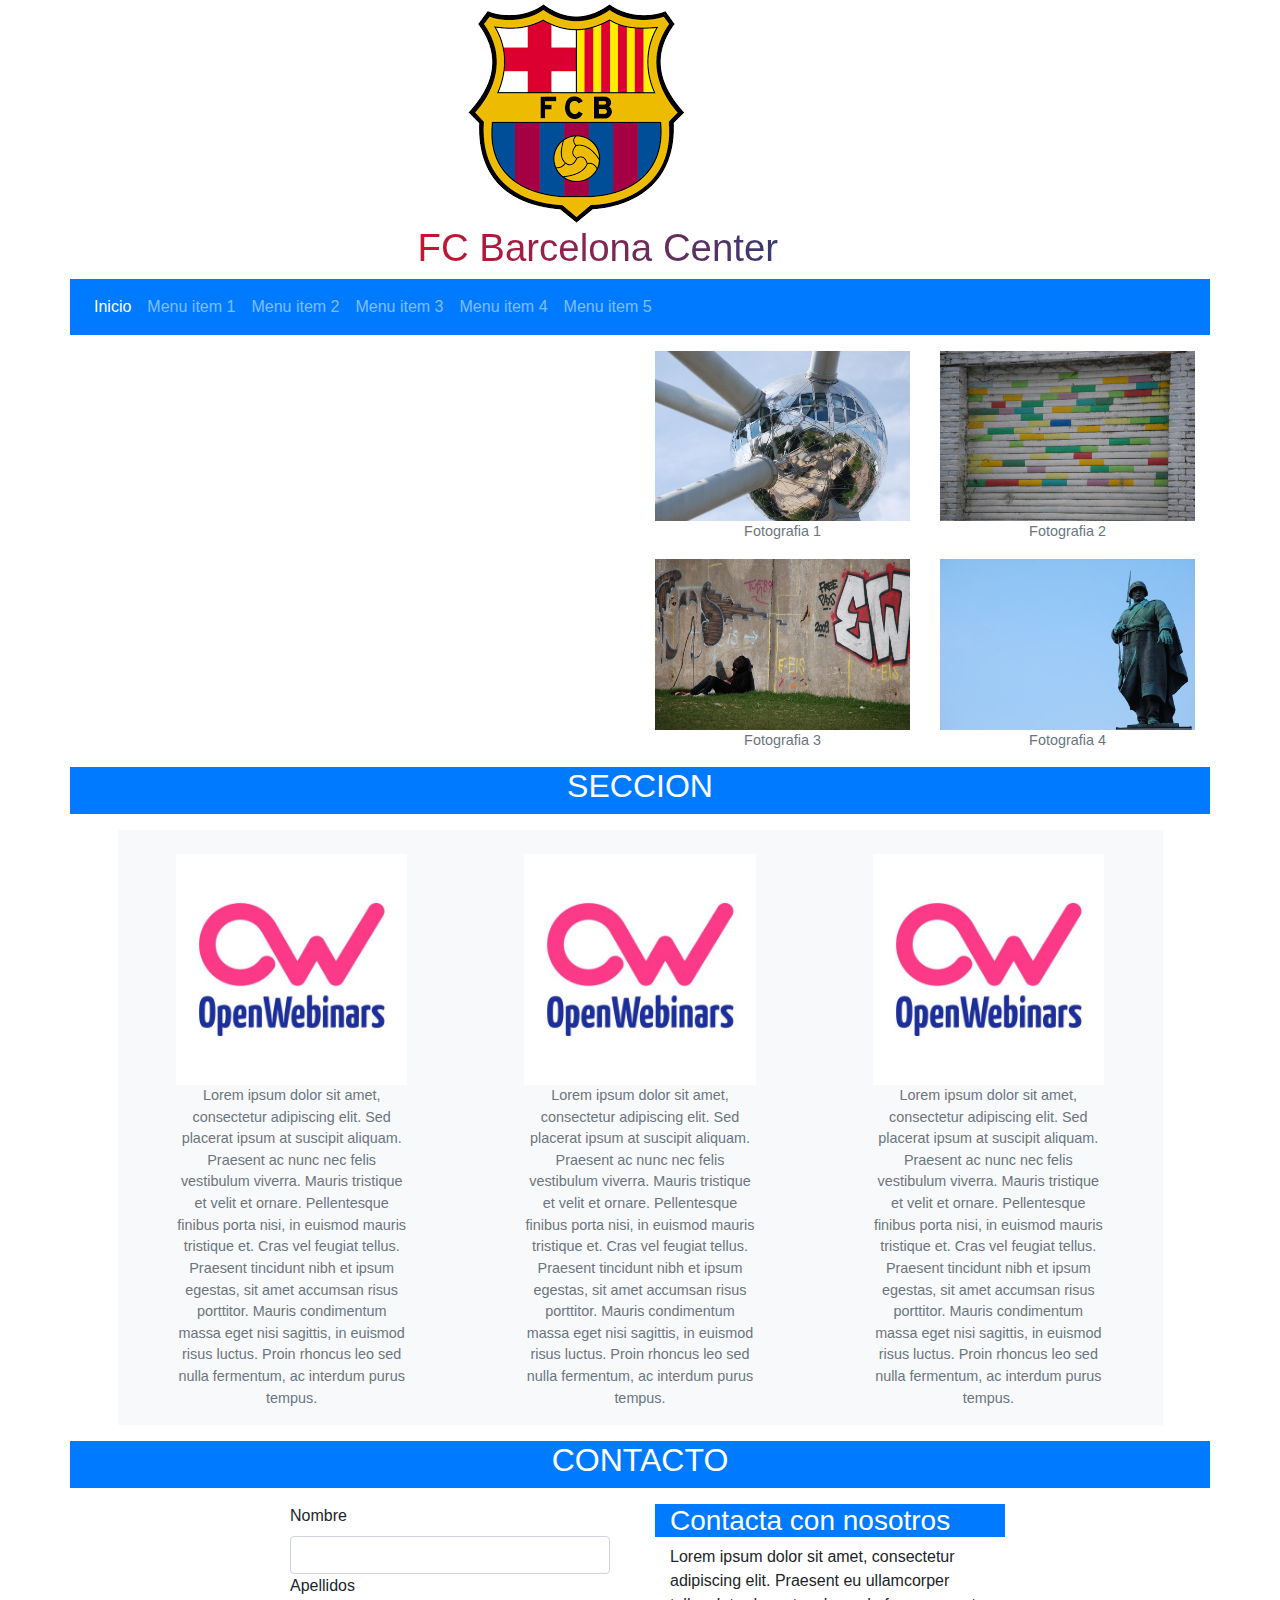
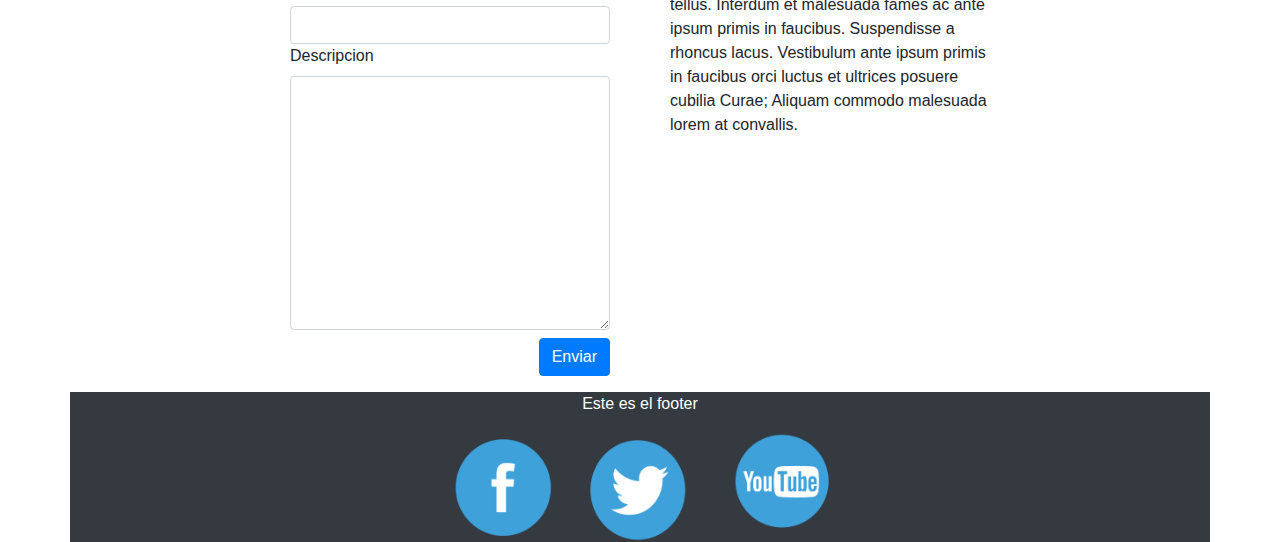
==== Index.html @ 88d2bb4f "probando" ====
<!DOCTYPE html>
<html>
<head>
	<meta charset="UTF-8">
	<title>infinity</title>
	<link rel="stylesheet" href="https://stackpath.bootstrapcdn.com/bootstrap/4.4.1/css/bootstrap.min.css"integrity="sha384-Vkoo8x4CGsO3+Hhxv8T/Q5PaXtkKtu6ug5TOeNV6gBiFeWPGFN9MuhOf23Q9Ifjh" crossorigin="anonymous">
	<script src="https://code.jquery.com/jquery-3.4.1.slim.min.js" integrity="sha384-J6qa4849blE2+poT4WnyKhv5vZF5SrPo0iEjwBvKU7imGFAV0wwj1yYfoRSJoZ+n" crossorigin="anonymous"></script>
	<script src="https://cdn.jsdelivr.net/npm/popper.js@1.16.0/dist/umd/popper.min.js" integrity="sha384-Q6E9RHvbIyZFJoft+2mJbHaEWldlvI9IOYy5n3zV9zzTtmI3UksdQRVvoxMfooAo" crossorigin="anonymous"></script>
	<script src="https://stackpath.bootstrapcdn.com/bootstrap/4.4.1/js/bootstrap.min.js" integrity="sha384-wfSDF2E50Y2D1uUdj0O3uMBJnjuUD4Ih7YwaYd1iqfktj0Uod8GCExl3Og8ifwB6" crossorigin="anonymous"></script>
	<style type="text/css">
		.deg{
			font-size: 2.4rem;
	    	line-height: 2.8rem;
	    	background: linear-gradient(90deg,#cd122d,#154284);
	    	-webkit-text-fill-color: transparent;
	    	color: #fff;
	    	-webkit-background-clip: text;
		}
	</style>

</head>
<body>
	<div class="container">
		<!--Cabecera-->
		<div class="row justify-content-center">
			<div class="col-4">
				<img src="img/barca.png" class="img-fluid">
			</div>
		</div>
		<div class="row justify-content-center">
			<div class="col-5">
				<h1 class="deg">FC Barcelona Center</h1>
			</div>
		</div>
		<!--Menu-->
		<div class="row bg-primary">
<nav class="navbar navbar-expand-lg navbar-dark primary-color">
  <button class="navbar-toggler" type="button" data-toggle="collapse" data-target="#basicExampleNav"
    aria-controls="basicExampleNav" aria-expanded="false" aria-label="Toggle navigation">
    <span class="navbar-toggler-icon"></span>
  </button>
  <div class="collapse navbar-collapse" id="basicExampleNav">
    <ul class="navbar-nav mr-auto">
      <li class="nav-item active">
        <a class="nav-link" href="#">Inicio
          <span class="sr-only">(current)</span>
        </a>
      </li>
      <li class="nav-item">
        <a class="nav-link" href="#">Menu item 1</a>
      </li>
      <li class="nav-item">
        <a class="nav-link" href="#">Menu item 2</a>
      </li>
      <li class="nav-item">
        <a class="nav-link" href="#">Menu item 3</a>
      </li>
      <li class="nav-item">
        <a class="nav-link" href="#">Menu item 4</a>
      </li>
      <li class="nav-item">
        <a class="nav-link" href="#">Menu item 5</a>
      </li>
    </ul>
</nav>
</div>
		<!--Contenido1-->
		<div class="row">
			<div class="col-12 col-md-6 mt-2">
				<div class="embed-responsive embed-responsive-4by3">
					<iframe src="https://www.youtube.com/embed/9-SUmFFlhOY" class="embed-responsive-item"></iframe>
				</div>
			</div>
			<div class="col-12 col-md-6">
				<div class="row">
					<div class="col-6 mt-3">
						<figure class="figure">
							<img src="img/img1.jpg" class="img-fluid">
							<figcaption class="figure-caption text-center">Fotografia 1</figcaption>
						</figure>
					</div>
					<div class="col-6 mt-3">
						<figure class="figure">
							<img src="img/img2.jpg" class="img-fluid">
							<figcaption class="figure-caption text-center">Fotografia 2</figcaption>
						</figure>
					</div>
					<div class="col-6">
						<figure class="figure">
							<img src="img/img3.jpg" class="img-fluid">
							<figcaption class="figure-caption text-center">Fotografia 3</figcaption>
						</figure>
					</div>
					<div class="col-6">
						<figure class="figure">
							<img src="img/img4.jpg" class="img-fluid">
							<figcaption class="figure-caption text-center">Fotografia 4</figcaption>
						</figure>
					</div>
				</div>
			</div>
		</div>
		<!--Seccion-->
		<div class="row bg-primary text-right">
			<div class="col-12">
				<p class="text-center text-white h2">SECCION</p>
			</div>
		</div>
		<!--Contenido2-->
		<div class="row d-flex justify-content-around">
			<div class="row col-11 mb-3 mt-3 pt-4 bg-light">
				<div class="row d-flex justify-content-around">
					<div class="col-12 col-md-3">
						<figure class="figure">
						<img src="img/logo.jpg" class="img-fluid">
						<figcaption class="figure-caption text-center">Lorem ipsum dolor sit amet, consectetur adipiscing elit. Sed placerat ipsum at suscipit aliquam. Praesent ac nunc nec felis vestibulum viverra. Mauris tristique et velit et ornare. Pellentesque finibus porta nisi, in euismod mauris tristique et. Cras vel feugiat tellus. Praesent tincidunt nibh et ipsum egestas, sit amet accumsan risus porttitor. Mauris condimentum massa eget nisi sagittis, in euismod risus luctus. Proin rhoncus leo sed nulla fermentum, ac interdum purus tempus.</figcaption>
						</figure>
					</div>
					<div class="col-12 col-md-3">
						<figure class="figure">
						<img src="img/logo.jpg" class="img-fluid">
						<figcaption class="figure-caption text-center">Lorem ipsum dolor sit amet, consectetur adipiscing elit. Sed placerat ipsum at suscipit aliquam. Praesent ac nunc nec felis vestibulum viverra. Mauris tristique et velit et ornare. Pellentesque finibus porta nisi, in euismod mauris tristique et. Cras vel feugiat tellus. Praesent tincidunt nibh et ipsum egestas, sit amet accumsan risus porttitor. Mauris condimentum massa eget nisi sagittis, in euismod risus luctus. Proin rhoncus leo sed nulla fermentum, ac interdum purus tempus.</figcaption>
						</figure>
					</div>
					<div class="col-12 col-md-3">
						<figure class="figure">
						<img src="img/logo.jpg" class="img-fluid">
						<figcaption class="figure-caption text-center">Lorem ipsum dolor sit amet, consectetur adipiscing elit. Sed placerat ipsum at suscipit aliquam. Praesent ac nunc nec felis vestibulum viverra. Mauris tristique et velit et ornare. Pellentesque finibus porta nisi, in euismod mauris tristique et. Cras vel feugiat tellus. Praesent tincidunt nibh et ipsum egestas, sit amet accumsan risus porttitor. Mauris condimentum massa eget nisi sagittis, in euismod risus luctus. Proin rhoncus leo sed nulla fermentum, ac interdum purus tempus.</figcaption>
						</figure>
					</div>
				</div>
			</div>
		</div>
		<!--Contacto-->
		<div class="row bg-primary text-right">
			<div class="col-12">
				<p class="text-center text-white h2">CONTACTO</p>
			</div>
		</div>
		<!--Formulario-->
		<div class="row d-flex justify-content-center mt-3">
			<div class="col-6 col-md-4">
				<div class="form-group">
					<div class="col-12">
						<label>Nombre</label>
						<input type="text" name="nombre" class="form-control">
					</div>
					<div class="col-12">
						<label>Apellidos</label>
						<input type="apellidos" name="apellidos" class="form-control">
					</div>
					<div class="col-12">
						<label>Descripcion</label>
						<textarea name="textarea" rows="10" cols="50" class="form-control"></textarea>
					</div>
					<div class="col-12 d-flex justify-content-end mt-2">
						<input class="btn btn-primary" type="submit" value="Enviar">
					</div>
				</div>
			</div>
			<div class="col-6 col-md-4">
				<div class="col-12 bg-primary">
					<p class="text-white h3">Contacta con nosotros</p>
				</div>
				<div class="col-12">
					<p>Lorem ipsum dolor sit amet, consectetur adipiscing elit. Praesent eu ullamcorper tellus. Interdum et malesuada fames ac ante ipsum primis in faucibus. Suspendisse a rhoncus lacus. Vestibulum ante ipsum primis in faucibus orci luctus et ultrices posuere cubilia Curae; Aliquam commodo malesuada lorem at convallis.</p>
				</div>
			</div>
		</div>
		<!--Footer-->
		<div class="row bg-dark justify-content-center">
			<div class="col-12">
				<p class="text-center text-white">Este es el footer</p>
			</div>
			<div class="row justify-content-center">
				<div class="col-3 col-md-2">
					<img src="img/facebook.png" class="img-fluid">
				</div>
				<div class="col-3 col-md-2">
					<img src="img/twitter.png" class="img-fluid">
				</div>
				<div class="col-3 col-md-2">
					<img src="img/youtube.png" class="img-fluid">
				</div>
			</div>
		</div>
	</div>
</body>
</html>
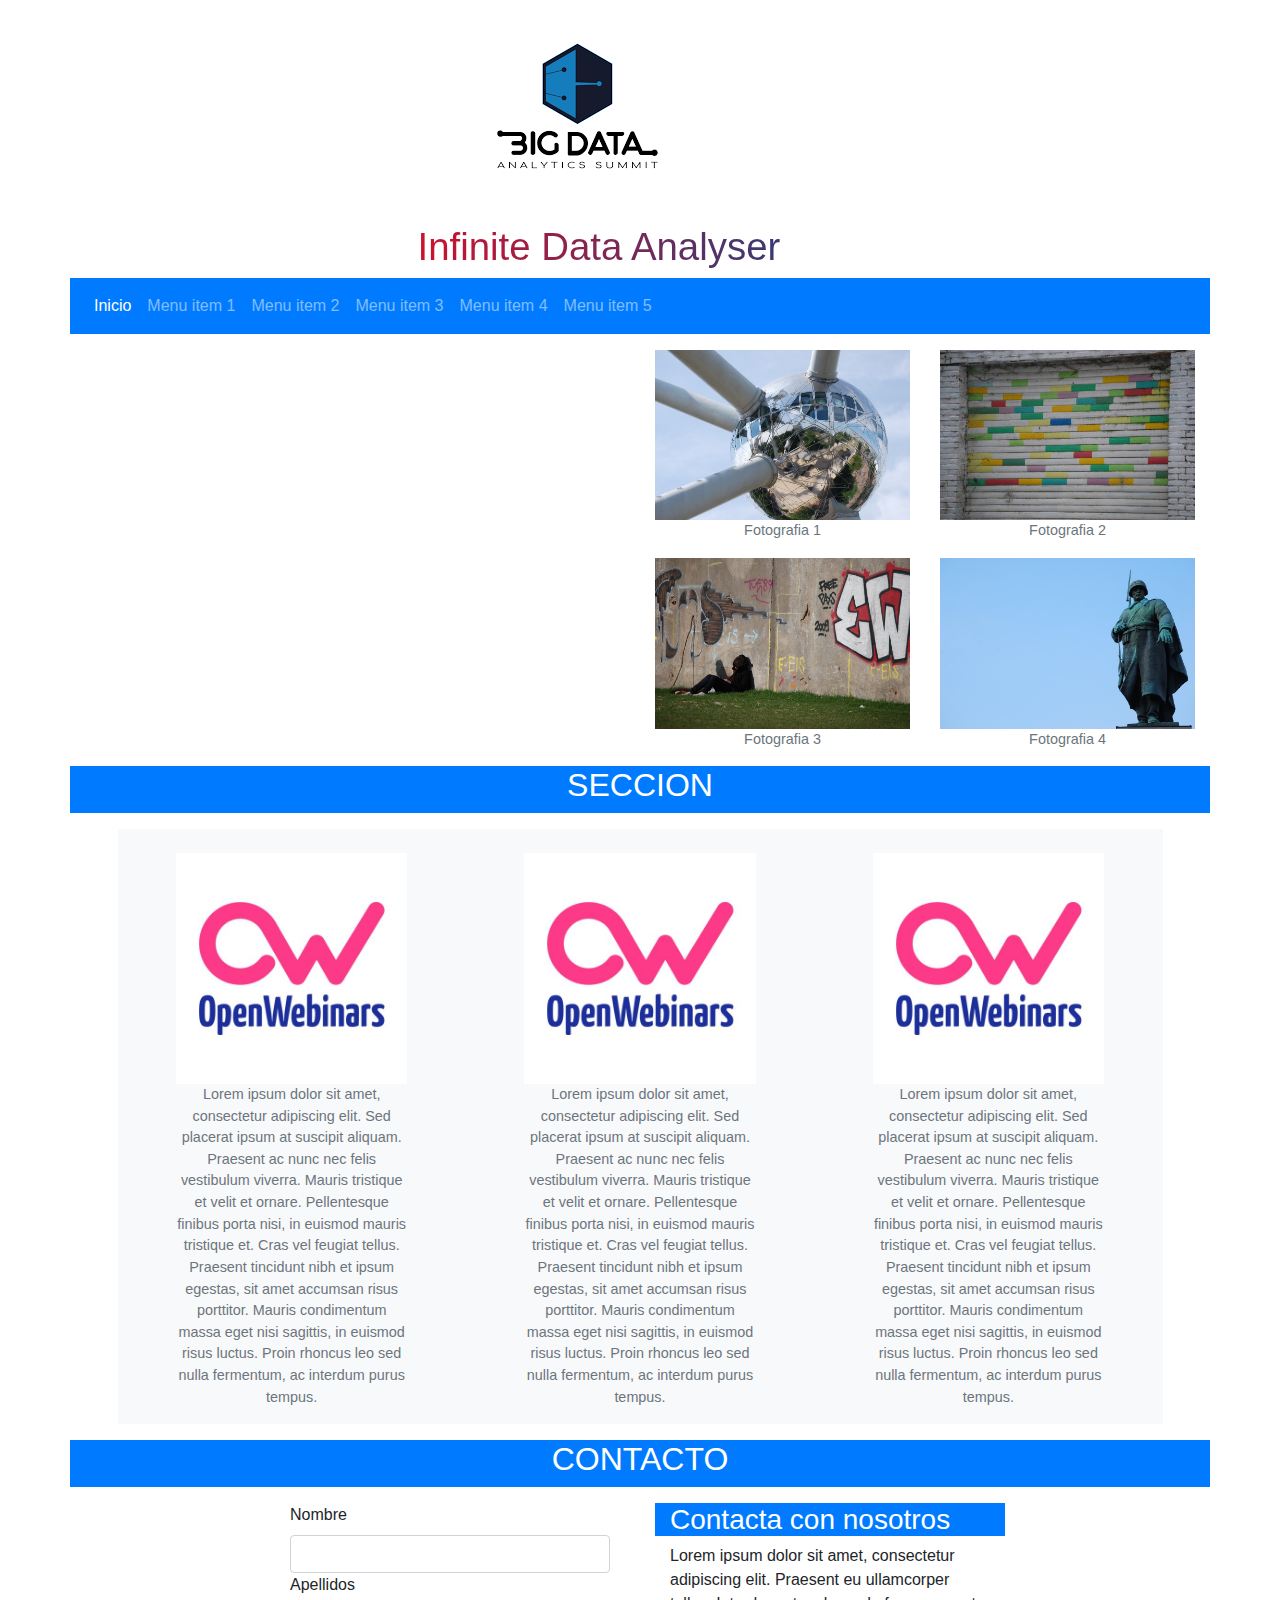
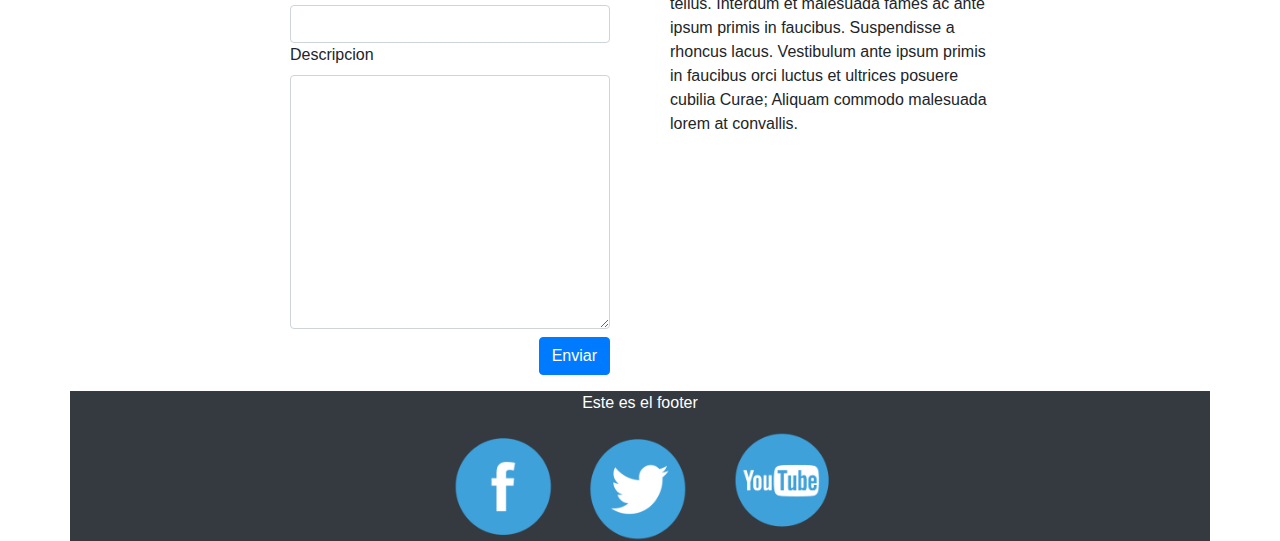
==== commit b5f9bdb9: "cambios en video" ====
--- a/Index.html
+++ b/Index.html
@@ -2,7 +2,7 @@
 <html>
 <head>
 	<meta charset="UTF-8">
-	<title>infinity</title>
+	<title>INFINITE DATA ANALYSER</title>
 	<link rel="stylesheet" href="https://stackpath.bootstrapcdn.com/bootstrap/4.4.1/css/bootstrap.min.css"integrity="sha384-Vkoo8x4CGsO3+Hhxv8T/Q5PaXtkKtu6ug5TOeNV6gBiFeWPGFN9MuhOf23Q9Ifjh" crossorigin="anonymous">
 	<script src="https://code.jquery.com/jquery-3.4.1.slim.min.js" integrity="sha384-J6qa4849blE2+poT4WnyKhv5vZF5SrPo0iEjwBvKU7imGFAV0wwj1yYfoRSJoZ+n" crossorigin="anonymous"></script>
 	<script src="https://cdn.jsdelivr.net/npm/popper.js@1.16.0/dist/umd/popper.min.js" integrity="sha384-Q6E9RHvbIyZFJoft+2mJbHaEWldlvI9IOYy5n3zV9zzTtmI3UksdQRVvoxMfooAo" crossorigin="anonymous"></script>
@@ -24,12 +24,12 @@
 		<!--Cabecera-->
 		<div class="row justify-content-center">
 			<div class="col-4">
-				<img src="img/barca.png" class="img-fluid">
+				<img src="img/descarga.png" class="img-fluid">
 			</div>
 		</div>
 		<div class="row justify-content-center">
 			<div class="col-5">
-				<h1 class="deg">FC Barcelona Center</h1>
+				<h1 class="deg">Infinite Data Analyser</h1>
 			</div>
 		</div>
 		<!--Menu-->
@@ -68,7 +68,7 @@
 		<div class="row">
 			<div class="col-12 col-md-6 mt-2">
 				<div class="embed-responsive embed-responsive-4by3">
-					<iframe src="https://www.youtube.com/embed/9-SUmFFlhOY" class="embed-responsive-item"></iframe>
+					<iframe src="https://www.youtube.com/embed/M26iIqmqWkI" class="embed-responsive-item"></iframe>
 				</div>
 			</div>
 			<div class="col-12 col-md-6">
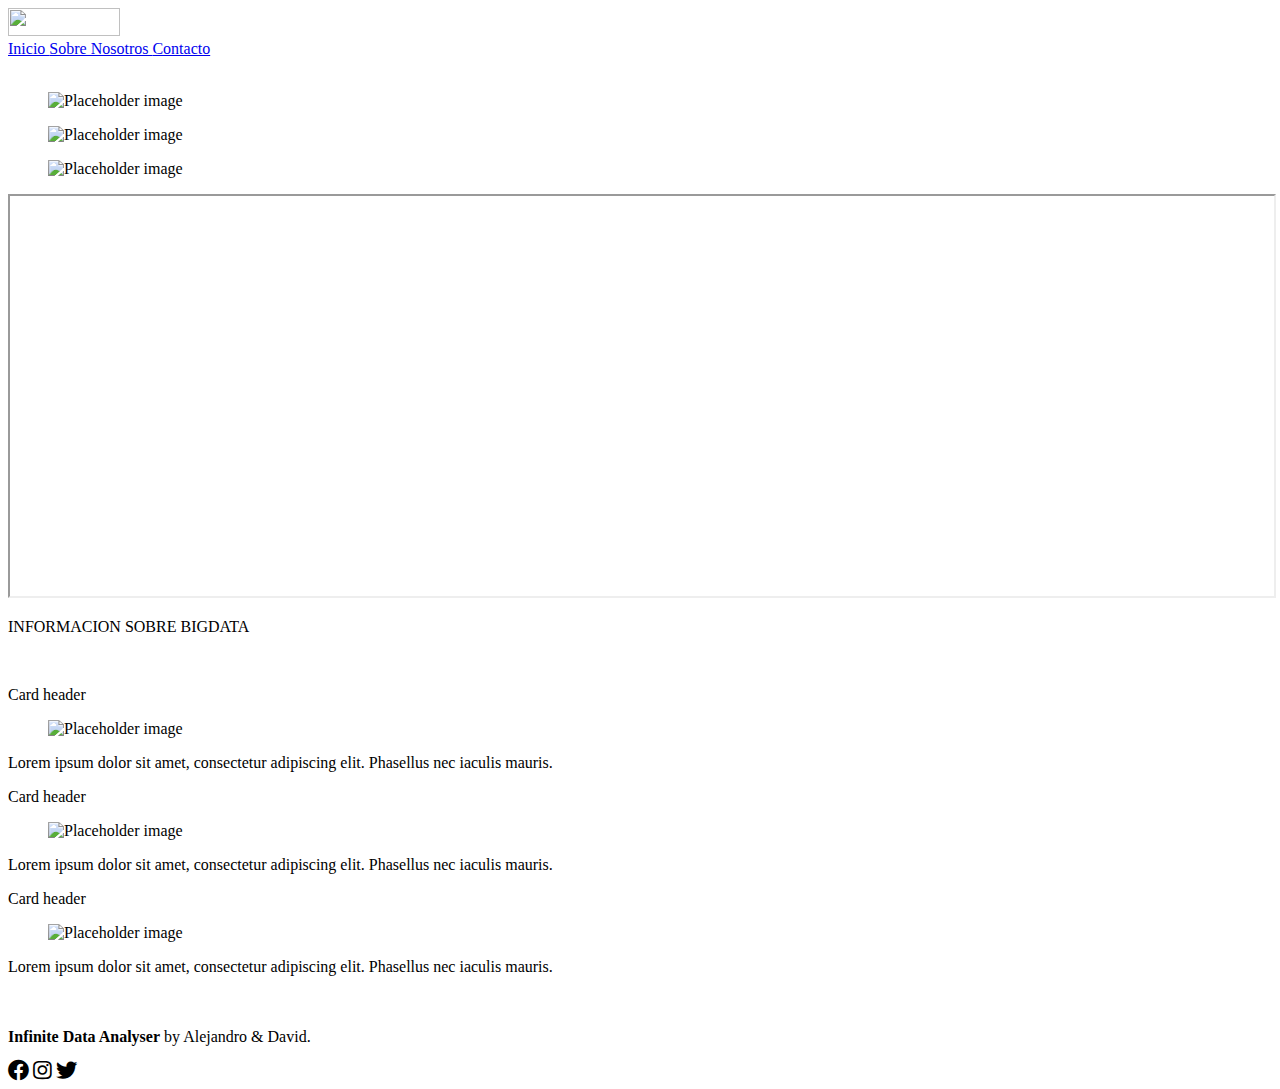
==== commit df5fb815: "Redesiño utilizando Bulma CSS Framework" ====
--- a/Index.html
+++ b/Index.html
@@ -3,10 +3,13 @@
 <head>
 	<meta charset="UTF-8">
 	<title>INFINITE DATA ANALYSER</title>
-	<link rel="stylesheet" href="https://stackpath.bootstrapcdn.com/bootstrap/4.4.1/css/bootstrap.min.css"integrity="sha384-Vkoo8x4CGsO3+Hhxv8T/Q5PaXtkKtu6ug5TOeNV6gBiFeWPGFN9MuhOf23Q9Ifjh" crossorigin="anonymous">
+	<meta name='viewport' content='width=device-width, initial-scale=1'>
 	<script src="https://code.jquery.com/jquery-3.4.1.slim.min.js" integrity="sha384-J6qa4849blE2+poT4WnyKhv5vZF5SrPo0iEjwBvKU7imGFAV0wwj1yYfoRSJoZ+n" crossorigin="anonymous"></script>
 	<script src="https://cdn.jsdelivr.net/npm/popper.js@1.16.0/dist/umd/popper.min.js" integrity="sha384-Q6E9RHvbIyZFJoft+2mJbHaEWldlvI9IOYy5n3zV9zzTtmI3UksdQRVvoxMfooAo" crossorigin="anonymous"></script>
-	<script src="https://stackpath.bootstrapcdn.com/bootstrap/4.4.1/js/bootstrap.min.js" integrity="sha384-wfSDF2E50Y2D1uUdj0O3uMBJnjuUD4Ih7YwaYd1iqfktj0Uod8GCExl3Og8ifwB6" crossorigin="anonymous"></script>
+	<link rel="stylesheet" href="https://cdn.jsdelivr.net/npm/bulma@0.9.3/css/bulma.min.css">
+	<link rel="stylesheet" href="css/style.css">
+	<link rel="stylesheet" href="https://cdn.jsdelivr.net/npm/bulma-social@2/css/all.min.css">
+	<link rel="stylesheet" href="https://cdn.jsdelivr.net/npm/@fortawesome/fontawesome-free@5/css/all.min.css">
 	<style type="text/css">
 		.deg{
 			font-size: 2.4rem;
@@ -19,171 +22,167 @@
 	</style>
 
 </head>
-<body>
-	<div class="container">
-		<!--Cabecera-->
-		<div class="row justify-content-center">
-			<div class="col-4">
-				<img src="img/descarga.png" class="img-fluid">
+<body class="site">
+    <main class="site-content">
+	<nav class="navbar is-info" role="navigation" aria-label="main navigation">
+        <div class="navbar-brand">
+          <a class="navbar-item">
+            <img src="img/testlogo5.png" width="112" height="28">
+          </a>
+      
+          <a role="button" class="navbar-burger" aria-label="menu" aria-expanded="false" data-target="navbarPage">
+            <span aria-hidden="true"></span>
+            <span aria-hidden="true"></span>
+            <span aria-hidden="true"></span>
+          </a>
+        </div>
+      
+        <div id="navbarPage" class="navbar-menu">
+          <div class="navbar-start">
+            <a class="navbar-item is-active" href="index.html">
+              Inicio
+            </a>
+            <a class="navbar-item" href="nosotros.html">
+              Sobre Nosotros
+            </a>
+			<a class="navbar-item" href="contact.html">
+				Contacto
+			  </a>
+        </div>
+      </nav>
+	  <br>
+		<!--Contenido1-->
+		<div class="container">
+			<div class='columns is-multiline'>
+				<div class='column is-4'>
+				  <div class="card">
+					<div class="card-image">
+					  <figure class="image is-3by2">
+						<img src="https://bulma.io/images/placeholders/1280x960.png" alt="Placeholder image">
+					  </figure>
+					</div>
+				  </div>
+				</div>
+				<div class='column is-4'>
+				  <div class="card">
+					<div class="card-image">
+					  <figure class="image is-3by2">
+						<img src="https://bulma.io/images/placeholders/1280x960.png" alt="Placeholder image">
+					  </figure>
+					</div>
+				  </div>
+				</div>
+				<div class='column is-4'>
+					<div class="card">
+					  <div class="card-image">
+						<figure class="image is-3by2">
+						  <img src="https://bulma.io/images/placeholders/1280x960.png" alt="Placeholder image">
+						</figure>
+					  </div>
+					</div>
+				  </div>
+			</div>
+			<div class="columns is-mobile">
+				<div class="column is-half is-offset-one-quarter">
+					<iframe width="100%" height="400" src="https://youtube.com/embed/xxxxxxx" allowfullscreen></iframe>
+				</div>
+			  </div>
+			<section class="hero is-info is-small">
+				<div class="hero-body">
+					<p class="title has-text-centered">
+					INFORMACION SOBRE BIGDATA
+					</p>
+				</div>
+			</section>
+			<br>
+			<div class='columns is-multiline'>
+				<div class='column is-4'>
+				  <div class="card">
+					<header class="card-header">
+						<p class="card-header-title">
+						  Card header
+						</p>
+					</header>
+					<div class="card-image">
+					  <figure class="image is-4by3">
+						<img src="https://bulma.io/images/placeholders/1280x960.png" alt="Placeholder image">
+					  </figure>
+					</div>
+					<div class="card-content">
+						<div class="content">
+							Lorem ipsum dolor sit amet, consectetur adipiscing elit.
+							Phasellus nec iaculis mauris.
+						</div>
+					</div>
+				  </div>
+				</div>
+				<div class='column is-4'>
+				  <div class="card">
+					<header class="card-header">
+						<p class="card-header-title">
+						  Card header
+						</p>
+					</header>
+					<div class="card-image">
+					  <figure class="image is-4by3">
+						<img src="https://bulma.io/images/placeholders/1280x960.png" alt="Placeholder image">
+					  </figure>
+					</div>
+					<div class="card-content">
+						<div class="content">
+							Lorem ipsum dolor sit amet, consectetur adipiscing elit.
+							Phasellus nec iaculis mauris.
+						</div>
+					</div>
+				  </div>
+				</div>
+				<div class='column is-4'>
+					<div class="card">
+						<header class="card-header">
+							<p class="card-header-title">
+								Card header
+							</p>
+						</header>
+					  <div class="card-image">
+						<figure class="image is-4by3">
+						  <img src="https://bulma.io/images/placeholders/1280x960.png" alt="Placeholder image">
+						</figure>
+					  </div>
+					  <div class="card-content">
+						<div class="content">
+							Lorem ipsum dolor sit amet, consectetur adipiscing elit.
+							Phasellus nec iaculis mauris.
+						</div>
+					</div>
+					</div>
+				  </div>
 			</div>
 		</div>
-		<div class="row justify-content-center">
-			<div class="col-5">
-				<h1 class="deg">Infinite Data Analyser</h1>
-			</div>
-		</div>
-		<!--Menu-->
-		<div class="row bg-primary">
-<nav class="navbar navbar-expand-lg navbar-dark primary-color">
-  <button class="navbar-toggler" type="button" data-toggle="collapse" data-target="#basicExampleNav"
-    aria-controls="basicExampleNav" aria-expanded="false" aria-label="Toggle navigation">
-    <span class="navbar-toggler-icon"></span>
-  </button>
-  <div class="collapse navbar-collapse" id="basicExampleNav">
-    <ul class="navbar-nav mr-auto">
-      <li class="nav-item active">
-        <a class="nav-link" href="#">Inicio
-          <span class="sr-only">(current)</span>
-        </a>
-      </li>
-      <li class="nav-item">
-        <a class="nav-link" href="#">Menu item 1</a>
-      </li>
-      <li class="nav-item">
-        <a class="nav-link" href="#">Menu item 2</a>
-      </li>
-      <li class="nav-item">
-        <a class="nav-link" href="#">Menu item 3</a>
-      </li>
-      <li class="nav-item">
-        <a class="nav-link" href="#">Menu item 4</a>
-      </li>
-      <li class="nav-item">
-        <a class="nav-link" href="#">Menu item 5</a>
-      </li>
-    </ul>
-</nav>
-</div>
-		<!--Contenido1-->
-		<div class="row">
-			<div class="col-12 col-md-6 mt-2">
-				<div class="embed-responsive embed-responsive-4by3">
-					<iframe src="https://www.youtube.com/embed/M26iIqmqWkI" class="embed-responsive-item"></iframe>
-				</div>
-			</div>
-			<div class="col-12 col-md-6">
-				<div class="row">
-					<div class="col-6 mt-3">
-						<figure class="figure">
-							<img src="img/img1.jpg" class="img-fluid">
-							<figcaption class="figure-caption text-center">Fotografia 1</figcaption>
-						</figure>
-					</div>
-					<div class="col-6 mt-3">
-						<figure class="figure">
-							<img src="img/img2.jpg" class="img-fluid">
-							<figcaption class="figure-caption text-center">Fotografia 2</figcaption>
-						</figure>
-					</div>
-					<div class="col-6">
-						<figure class="figure">
-							<img src="img/img3.jpg" class="img-fluid">
-							<figcaption class="figure-caption text-center">Fotografia 3</figcaption>
-						</figure>
-					</div>
-					<div class="col-6">
-						<figure class="figure">
-							<img src="img/img4.jpg" class="img-fluid">
-							<figcaption class="figure-caption text-center">Fotografia 4</figcaption>
-						</figure>
-					</div>
-				</div>
-			</div>
-		</div>
-		<!--Seccion-->
-		<div class="row bg-primary text-right">
-			<div class="col-12">
-				<p class="text-center text-white h2">SECCION</p>
-			</div>
-		</div>
-		<!--Contenido2-->
-		<div class="row d-flex justify-content-around">
-			<div class="row col-11 mb-3 mt-3 pt-4 bg-light">
-				<div class="row d-flex justify-content-around">
-					<div class="col-12 col-md-3">
-						<figure class="figure">
-						<img src="img/logo.jpg" class="img-fluid">
-						<figcaption class="figure-caption text-center">Lorem ipsum dolor sit amet, consectetur adipiscing elit. Sed placerat ipsum at suscipit aliquam. Praesent ac nunc nec felis vestibulum viverra. Mauris tristique et velit et ornare. Pellentesque finibus porta nisi, in euismod mauris tristique et. Cras vel feugiat tellus. Praesent tincidunt nibh et ipsum egestas, sit amet accumsan risus porttitor. Mauris condimentum massa eget nisi sagittis, in euismod risus luctus. Proin rhoncus leo sed nulla fermentum, ac interdum purus tempus.</figcaption>
-						</figure>
-					</div>
-					<div class="col-12 col-md-3">
-						<figure class="figure">
-						<img src="img/logo.jpg" class="img-fluid">
-						<figcaption class="figure-caption text-center">Lorem ipsum dolor sit amet, consectetur adipiscing elit. Sed placerat ipsum at suscipit aliquam. Praesent ac nunc nec felis vestibulum viverra. Mauris tristique et velit et ornare. Pellentesque finibus porta nisi, in euismod mauris tristique et. Cras vel feugiat tellus. Praesent tincidunt nibh et ipsum egestas, sit amet accumsan risus porttitor. Mauris condimentum massa eget nisi sagittis, in euismod risus luctus. Proin rhoncus leo sed nulla fermentum, ac interdum purus tempus.</figcaption>
-						</figure>
-					</div>
-					<div class="col-12 col-md-3">
-						<figure class="figure">
-						<img src="img/logo.jpg" class="img-fluid">
-						<figcaption class="figure-caption text-center">Lorem ipsum dolor sit amet, consectetur adipiscing elit. Sed placerat ipsum at suscipit aliquam. Praesent ac nunc nec felis vestibulum viverra. Mauris tristique et velit et ornare. Pellentesque finibus porta nisi, in euismod mauris tristique et. Cras vel feugiat tellus. Praesent tincidunt nibh et ipsum egestas, sit amet accumsan risus porttitor. Mauris condimentum massa eget nisi sagittis, in euismod risus luctus. Proin rhoncus leo sed nulla fermentum, ac interdum purus tempus.</figcaption>
-						</figure>
-					</div>
-				</div>
-			</div>
-		</div>
-		<!--Contacto-->
-		<div class="row bg-primary text-right">
-			<div class="col-12">
-				<p class="text-center text-white h2">CONTACTO</p>
-			</div>
-		</div>
-		<!--Formulario-->
-		<div class="row d-flex justify-content-center mt-3">
-			<div class="col-6 col-md-4">
-				<div class="form-group">
-					<div class="col-12">
-						<label>Nombre</label>
-						<input type="text" name="nombre" class="form-control">
-					</div>
-					<div class="col-12">
-						<label>Apellidos</label>
-						<input type="apellidos" name="apellidos" class="form-control">
-					</div>
-					<div class="col-12">
-						<label>Descripcion</label>
-						<textarea name="textarea" rows="10" cols="50" class="form-control"></textarea>
-					</div>
-					<div class="col-12 d-flex justify-content-end mt-2">
-						<input class="btn btn-primary" type="submit" value="Enviar">
-					</div>
-				</div>
-			</div>
-			<div class="col-6 col-md-4">
-				<div class="col-12 bg-primary">
-					<p class="text-white h3">Contacta con nosotros</p>
-				</div>
-				<div class="col-12">
-					<p>Lorem ipsum dolor sit amet, consectetur adipiscing elit. Praesent eu ullamcorper tellus. Interdum et malesuada fames ac ante ipsum primis in faucibus. Suspendisse a rhoncus lacus. Vestibulum ante ipsum primis in faucibus orci luctus et ultrices posuere cubilia Curae; Aliquam commodo malesuada lorem at convallis.</p>
-				</div>
-			</div>
-		</div>
-		<!--Footer-->
-		<div class="row bg-dark justify-content-center">
-			<div class="col-12">
-				<p class="text-center text-white">Este es el footer</p>
-			</div>
-			<div class="row justify-content-center">
-				<div class="col-3 col-md-2">
-					<img src="img/facebook.png" class="img-fluid">
-				</div>
-				<div class="col-3 col-md-2">
-					<img src="img/twitter.png" class="img-fluid">
-				</div>
-				<div class="col-3 col-md-2">
-					<img src="img/youtube.png" class="img-fluid">
-				</div>
-			</div>
-		</div>
-	</div>
+		<br>
+    </main>
+    <br>
+    <!--Footer-->
+    <footer class="footer">
+        <div class="content has-text-centered">
+            <p>
+            <strong>Infinite Data Analyser</strong> by <a>Alejandro & David</a>.
+            </p>
+			<a class="button is-medium is-facebook">
+				<span class="icon">
+				  <i class="fab fa-facebook fa-lg"></i>
+				</span>
+			</a>
+			<a class="button is-medium is-instagram">
+				<span class="icon">
+				  <i class="fab fa-instagram fa-lg"></i>
+				</span>
+			</a>
+			<a class="button is-medium is-twitter">
+				<span class="icon">
+				  <i class="fab fa-twitter fa-lg"></i>
+				</span>
+			</a>
+        </div>
+    </footer>
 </body>
 </html>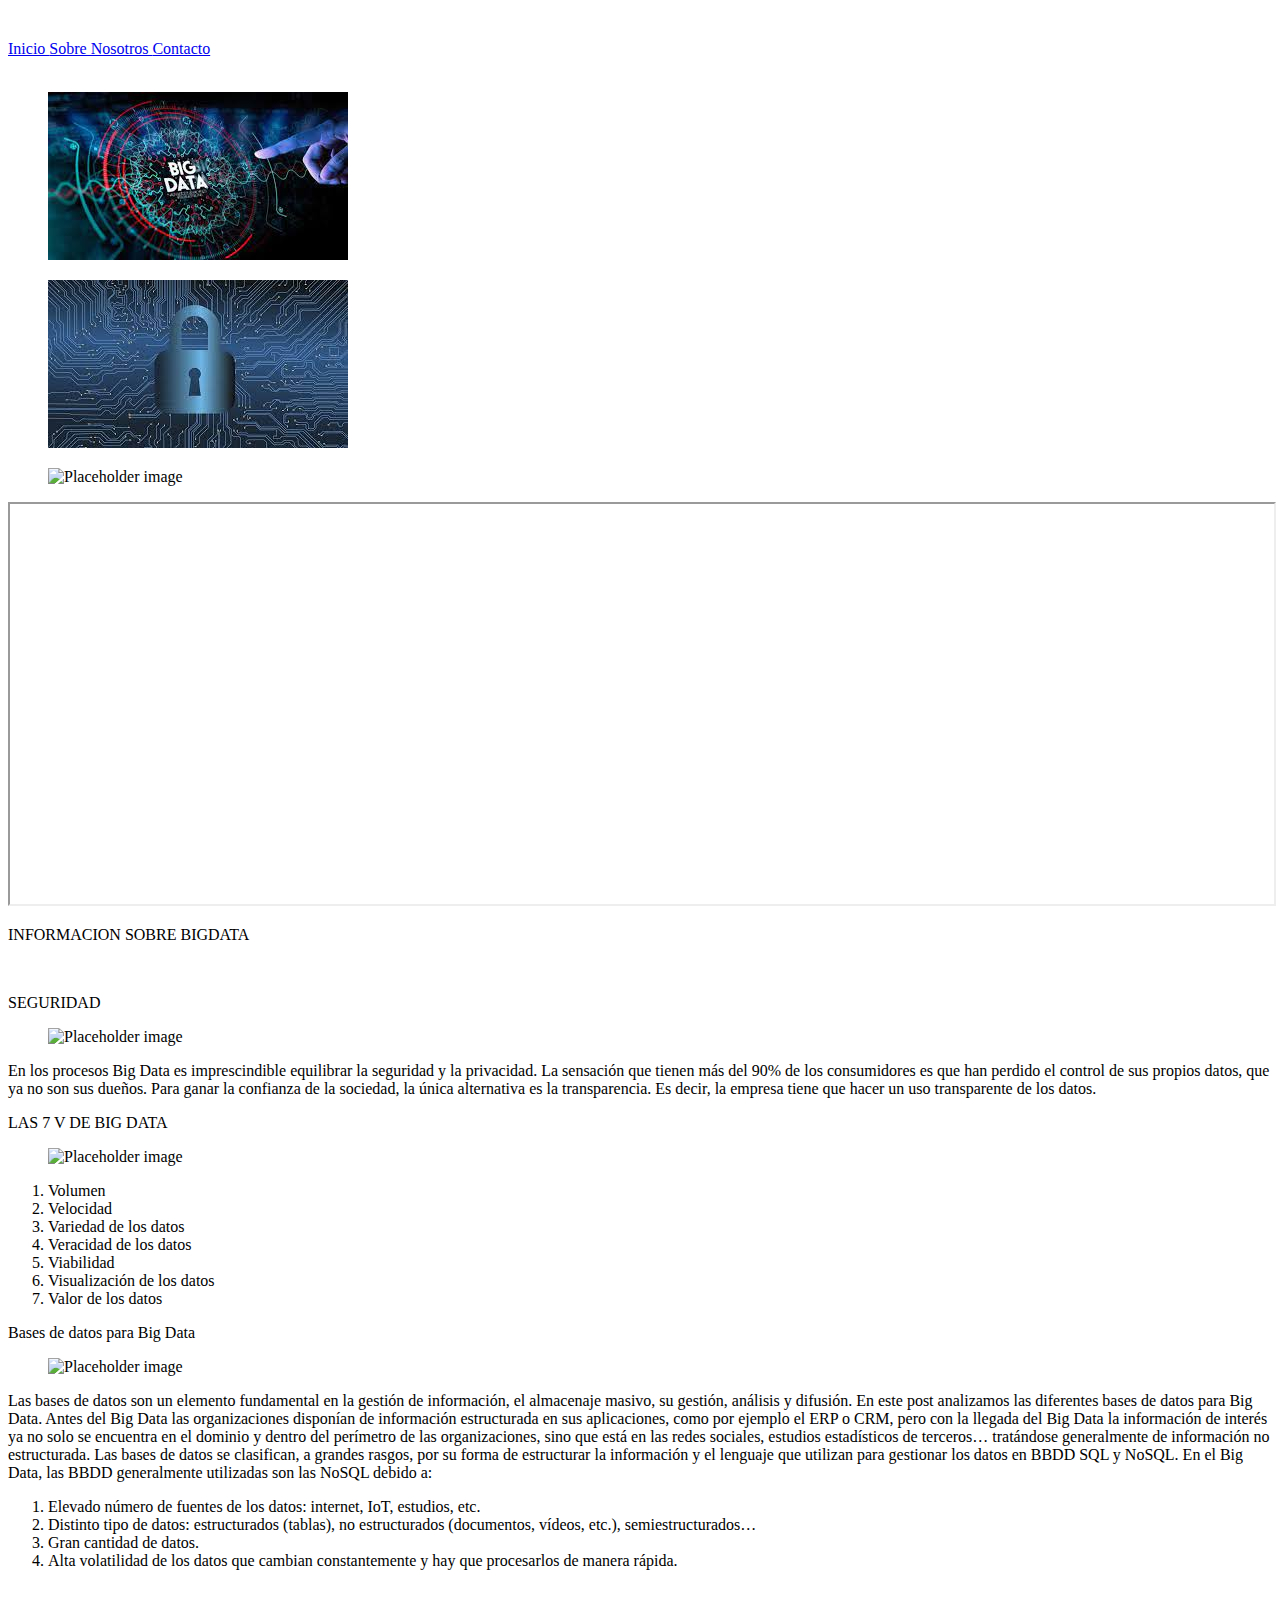
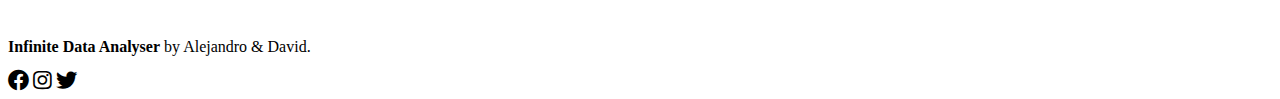
==== commit 827580fd: "Información e imagenes" ====
--- a/Index.html
+++ b/Index.html
@@ -58,7 +58,7 @@
 				  <div class="card">
 					<div class="card-image">
 					  <figure class="image is-3by2">
-						<img src="https://bulma.io/images/placeholders/1280x960.png" alt="Placeholder image">
+						<img src="[data-uri]" alt="Placeholder image">
 					  </figure>
 					</div>
 				  </div>
@@ -67,7 +67,7 @@
 				  <div class="card">
 					<div class="card-image">
 					  <figure class="image is-3by2">
-						<img src="https://bulma.io/images/placeholders/1280x960.png" alt="Placeholder image">
+						<img src="[data-uri]" alt="Placeholder image">
 					  </figure>
 					</div>
 				  </div>
@@ -76,7 +76,7 @@
 					<div class="card">
 					  <div class="card-image">
 						<figure class="image is-3by2">
-						  <img src="https://bulma.io/images/placeholders/1280x960.png" alt="Placeholder image">
+						  <img src="https://www.mailjet.com/wp-content/uploads/2019/11/big-data-tools.png" alt="Placeholder image">
 						</figure>
 					  </div>
 					</div>
@@ -84,7 +84,7 @@
 			</div>
 			<div class="columns is-mobile">
 				<div class="column is-half is-offset-one-quarter">
-					<iframe width="100%" height="400" src="https://youtube.com/embed/xxxxxxx" allowfullscreen></iframe>
+					<iframe width="100%" height="400" src="https://www.youtube.com/embed/M26iIqmqWkI" allowfullscreen></iframe>
 				</div>
 			  </div>
 			<section class="hero is-info is-small">
@@ -100,18 +100,17 @@
 				  <div class="card">
 					<header class="card-header">
 						<p class="card-header-title">
-						  Card header
+						  SEGURIDAD
 						</p>
 					</header>
 					<div class="card-image">
 					  <figure class="image is-4by3">
-						<img src="https://bulma.io/images/placeholders/1280x960.png" alt="Placeholder image">
+						<img src="https://www.iic.uam.es/wp-content/uploads/2016/07/bigdata-seguridad.jpg" alt="Placeholder image">
 					  </figure>
 					</div>
 					<div class="card-content">
 						<div class="content">
-							Lorem ipsum dolor sit amet, consectetur adipiscing elit.
-							Phasellus nec iaculis mauris.
+							En los procesos Big Data es imprescindible equilibrar la seguridad y la privacidad. La sensación que tienen más del 90% de los consumidores es que han perdido el control de sus propios datos, que ya no son sus dueños. Para ganar la confianza de la sociedad, la única alternativa es la transparencia. Es decir, la empresa tiene que hacer un uso transparente de los datos.
 						</div>
 					</div>
 				  </div>
@@ -120,18 +119,25 @@
 				  <div class="card">
 					<header class="card-header">
 						<p class="card-header-title">
-						  Card header
+						  LAS 7 V DE BIG DATA
 						</p>
 					</header>
 					<div class="card-image">
 					  <figure class="image is-4by3">
-						<img src="https://bulma.io/images/placeholders/1280x960.png" alt="Placeholder image">
+						<img src="http://www.iic.uam.es/wp-content/uploads/2016/11/big-data-v.gif" alt="Placeholder image">
 					  </figure>
 					</div>
 					<div class="card-content">
 						<div class="content">
-							Lorem ipsum dolor sit amet, consectetur adipiscing elit.
-							Phasellus nec iaculis mauris.
+							<ol>
+								<li>Volumen</li>
+								<li>Velocidad</li>
+								<li>Variedad de los datos</li>
+								<li>Veracidad de los datos</li>
+								<li>Viabilidad</li>
+								<li>Visualización de los datos</li>
+								<li>Valor de los datos</li>
+							  </ol>
 						</div>
 					</div>
 				  </div>
@@ -140,18 +146,30 @@
 					<div class="card">
 						<header class="card-header">
 							<p class="card-header-title">
-								Card header
+								Bases de datos para Big Data
 							</p>
 						</header>
 					  <div class="card-image">
 						<figure class="image is-4by3">
-						  <img src="https://bulma.io/images/placeholders/1280x960.png" alt="Placeholder image">
+						  <img src="https://opensistemas.com/wp-content/uploads/2020/05/Arquitectura-para-Data-Warehouse-en-la-nube.jpg" alt="Placeholder image">
 						</figure>
 					  </div>
 					  <div class="card-content">
 						<div class="content">
-							Lorem ipsum dolor sit amet, consectetur adipiscing elit.
-							Phasellus nec iaculis mauris.
+							Las bases de datos son un elemento fundamental en la gestión de información, el almacenaje masivo, su gestión, análisis y difusión. En este post analizamos las diferentes bases de datos para Big Data.
+
+							Antes del Big Data las organizaciones disponían de información estructurada en sus aplicaciones, como por ejemplo el ERP o CRM, pero con la llegada del Big Data la información de interés ya no solo se encuentra en el dominio y dentro del perímetro de las organizaciones, sino que está en las redes sociales, estudios estadísticos de terceros… tratándose generalmente de información no estructurada.
+
+							Las bases de datos se clasifican, a grandes rasgos, por su forma de estructurar la información y el lenguaje que utilizan para gestionar los datos en BBDD SQL y NoSQL.
+
+							En el Big Data, las BBDD generalmente utilizadas son las NoSQL debido a:
+							<ol>
+								<li>Elevado número de fuentes de los datos: internet, IoT, estudios, etc.</li>
+								<li>Distinto tipo de datos: estructurados (tablas), no estructurados (documentos, vídeos, etc.), semiestructurados…</li>
+								<li>Gran cantidad de datos.</li>
+								<li>Alta volatilidad de los datos que cambian constantemente y hay que procesarlos de manera rápida.</li>
+								
+							  </ol>
 						</div>
 					</div>
 					</div>
--- a/css/style.css
+++ b/css/style.css
@@ -0,0 +1,9 @@
+.site {
+    display: flex;
+    min-height: 100vh;
+    flex-direction: column;
+  }
+  
+  .site-content {
+    flex: 1;
+  }